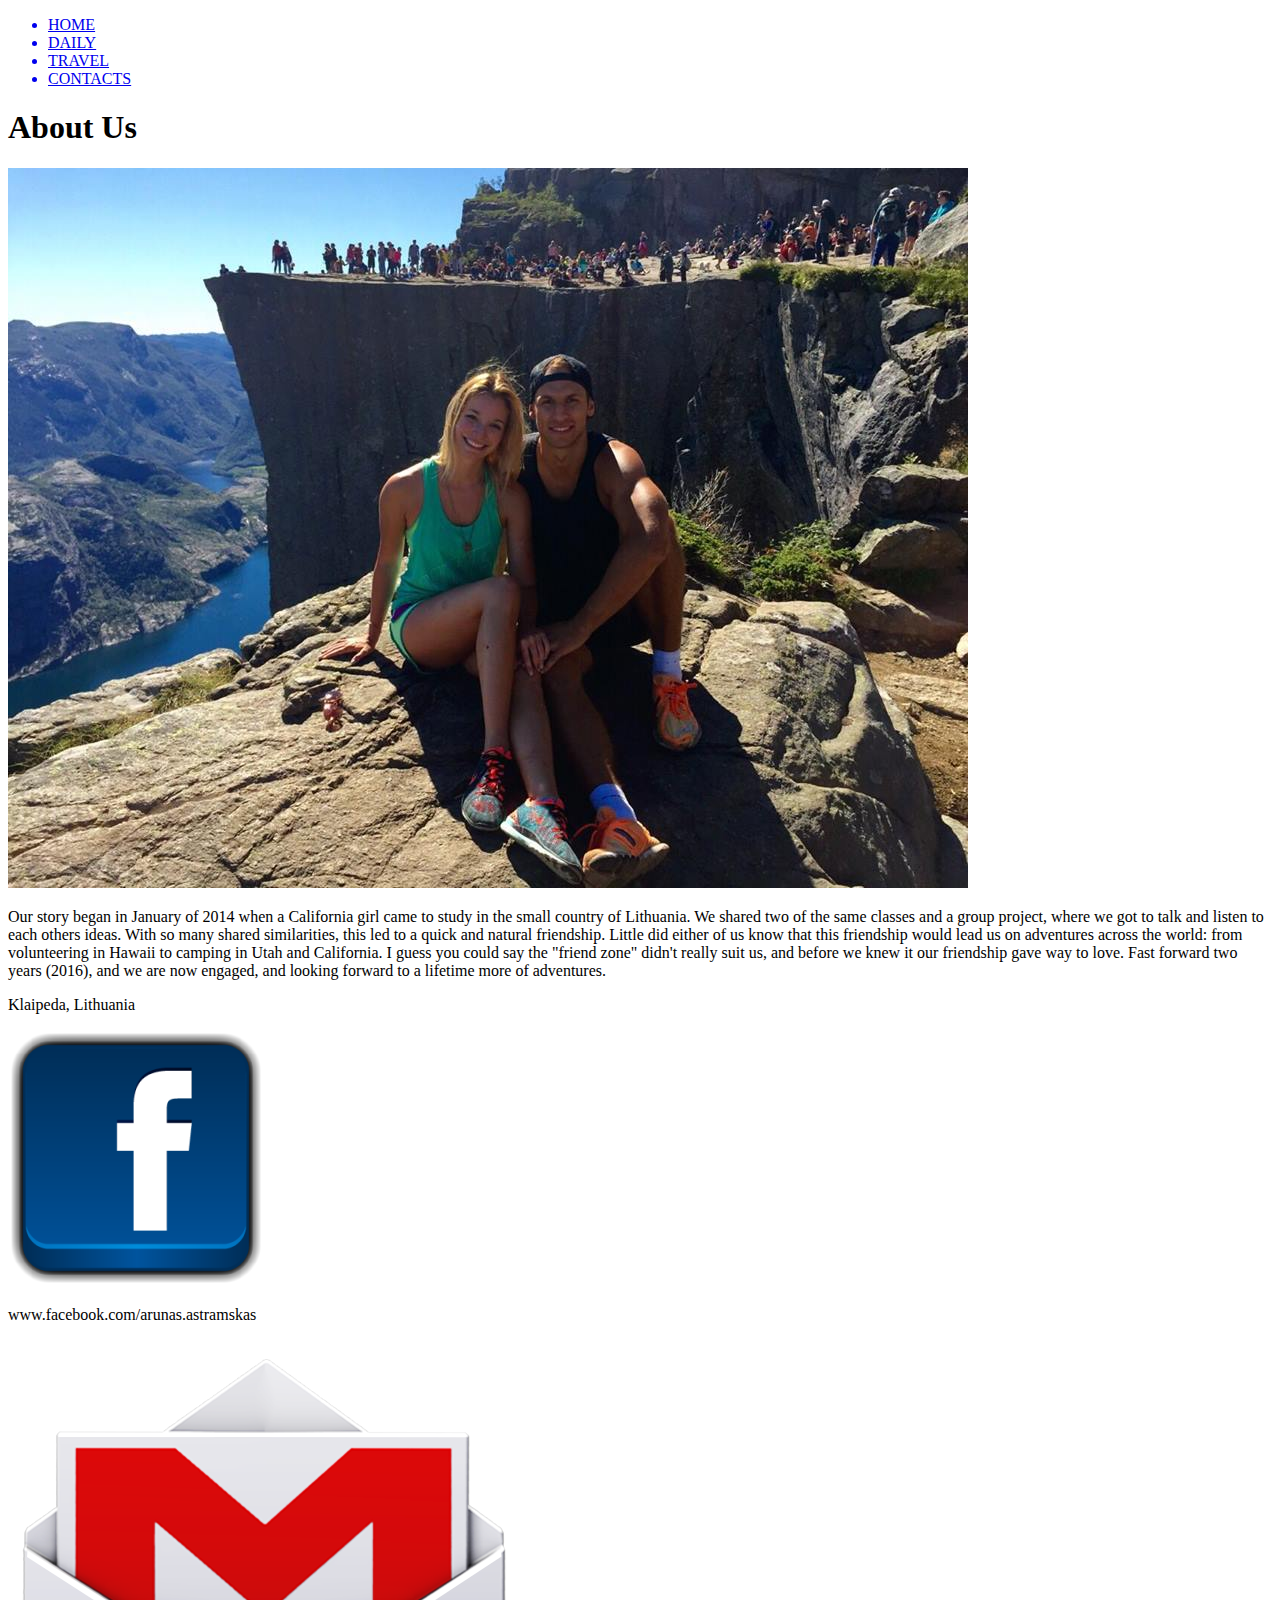
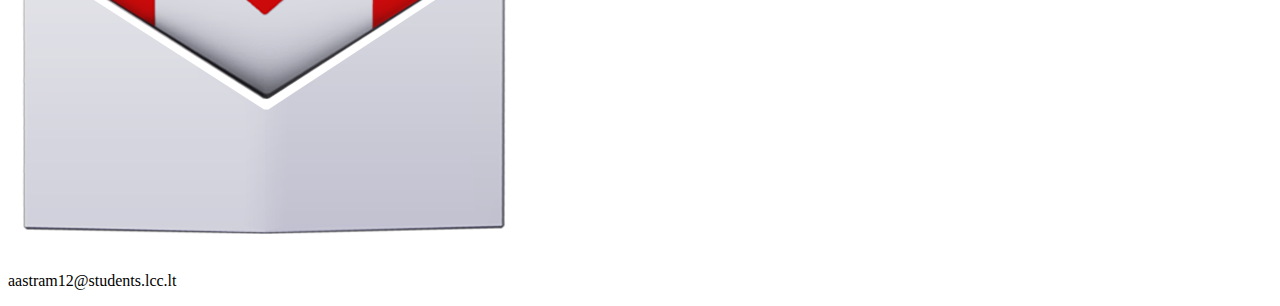
==== index.html @ 25e10dab "Update and rename Index.html to index.html" ====
<!DOCTYPE html>
<html>
	<head>
	<link type="text/css" rel="stylesheet" href="First page.css"/>
		<title>Arunas&Amanda</title>
	</head>
	<body>
		<div id="wrapper">
			<div id="header">
				<ul>
<a href="index.html"><li> HOME </li></a>
<a href="Third page.html"><li> DAILY </li></a>
<a href="Second page.html"><li> TRAVEL </li></a>
<a href="Fourth page.html"><li> CONTACTS </li></a>
				</ul>
				<div id="about"> <h1> About Us </h1> </div>
		</div>
				<div id="content">
					<img src="1.jpg">
					<p> Our story began in January of 2014 when a California girl came to study in the small country of Lithuania. We shared two of the same classes and a group project, where we got to talk and listen to each others ideas. With so many shared similarities, this led to a quick and natural friendship. Little did either of us know that this friendship would lead us on adventures across the world: from volunteering in Hawaii to camping in Utah and California. I guess you could say the "friend zone" didn't really suit us, and before we knew it our friendship gave way to love. Fast forward two years (2016), and we are now engaged, and looking forward to a lifetime more of adventures. </p>
				</div>
				<div id="footer">
			<p>Klaipeda, Lithuania</p> 
		<img src="fb.png">
			<p>www.facebook.com/arunas.astramskas </p>
			<img src="mail.png">
			<p> aastram12@students.lcc.lt </p>
				</div>
	</div>
  
	</body>
</html>
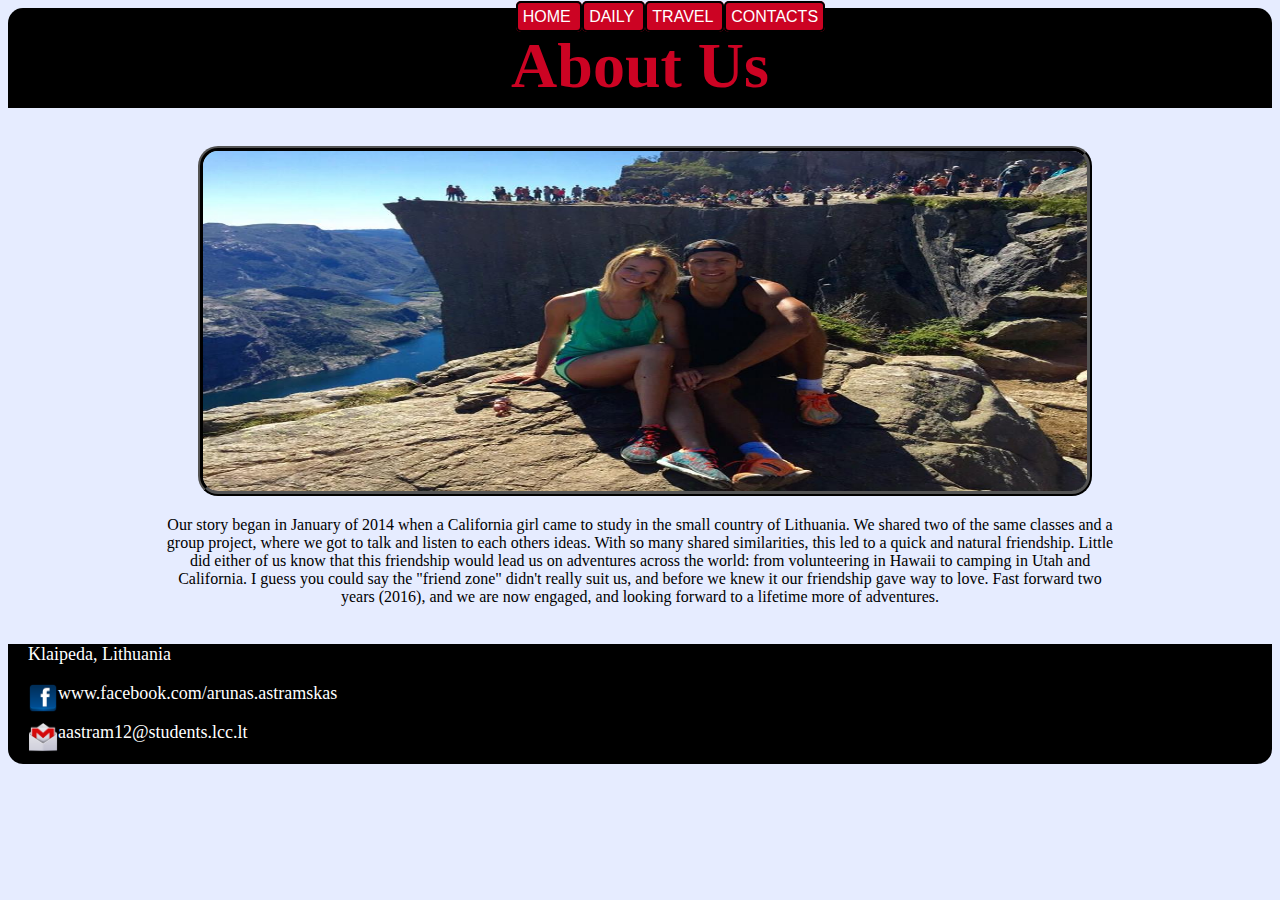
==== commit 2bd24265: "Update index.html" ====
--- a/index.html
+++ b/index.html
@@ -1,7 +1,7 @@
 <!DOCTYPE html>
 <html>
 	<head>
-	<link type="text/css" rel="stylesheet" href="First page.css"/>
+	<link type="text/css" rel="stylesheet" href="First.page.css"/>
 		<title>Arunas&Amanda</title>
 	</head>
 	<body>
--- a/First.page.css
+++ b/First.page.css
@@ -0,0 +1,79 @@
+body { background-color:  #e6ecff;
+
+}
+
+#about { text-align: center;
+font-family: Apple Chancery;
+font-size: 32px;
+color: #cc0323;
+margin-top: -40px;
+
+}
+
+#content p {
+text-align: center;
+font-family: Apple Chancery;
+padding-left: 12%;
+padding-right: 12%;
+}
+
+
+#content img { width: 70%;
+height: 340px;
+margin-left: 15%;
+border-radius: 20px 20px 20px 20px;
+border: ridge 5px black;
+margin-top: 3%;
+}
+
+#header { background-color: Black;
+height: 100px;
+border-top-left-radius: 15px;
+border-top-right-radius: 15px;
+}
+
+li {
+display: inline;
+padding: 5px 5px 5px 5px;
+border: 2px solid #000000;
+font-family: Futura, Tahoma, sans-serif;
+color: #ffffff;
+border-radius: 5px 5px;
+background-color: #cc0323;
+}
+
+ul a {
+text-decoration: none;
+}
+div ul {
+margin: 0px 0px 0px 37%;
+}
+
+
+#footer {
+clear: both;
+position: relative;
+bottom: -20px;
+border-bottom-left-radius: 15px;
+border-bottom-right-radius: 15px;
+height: 120px;
+background-color: black;
+
+}
+
+#footer img {
+float: left;
+height: 30px;
+width: 30px;
+margin-left: 20px;
+
+}
+
+#footer p {
+font-size: 18px;
+color: white;
+margin-left: 20px;
+
+}
+
+
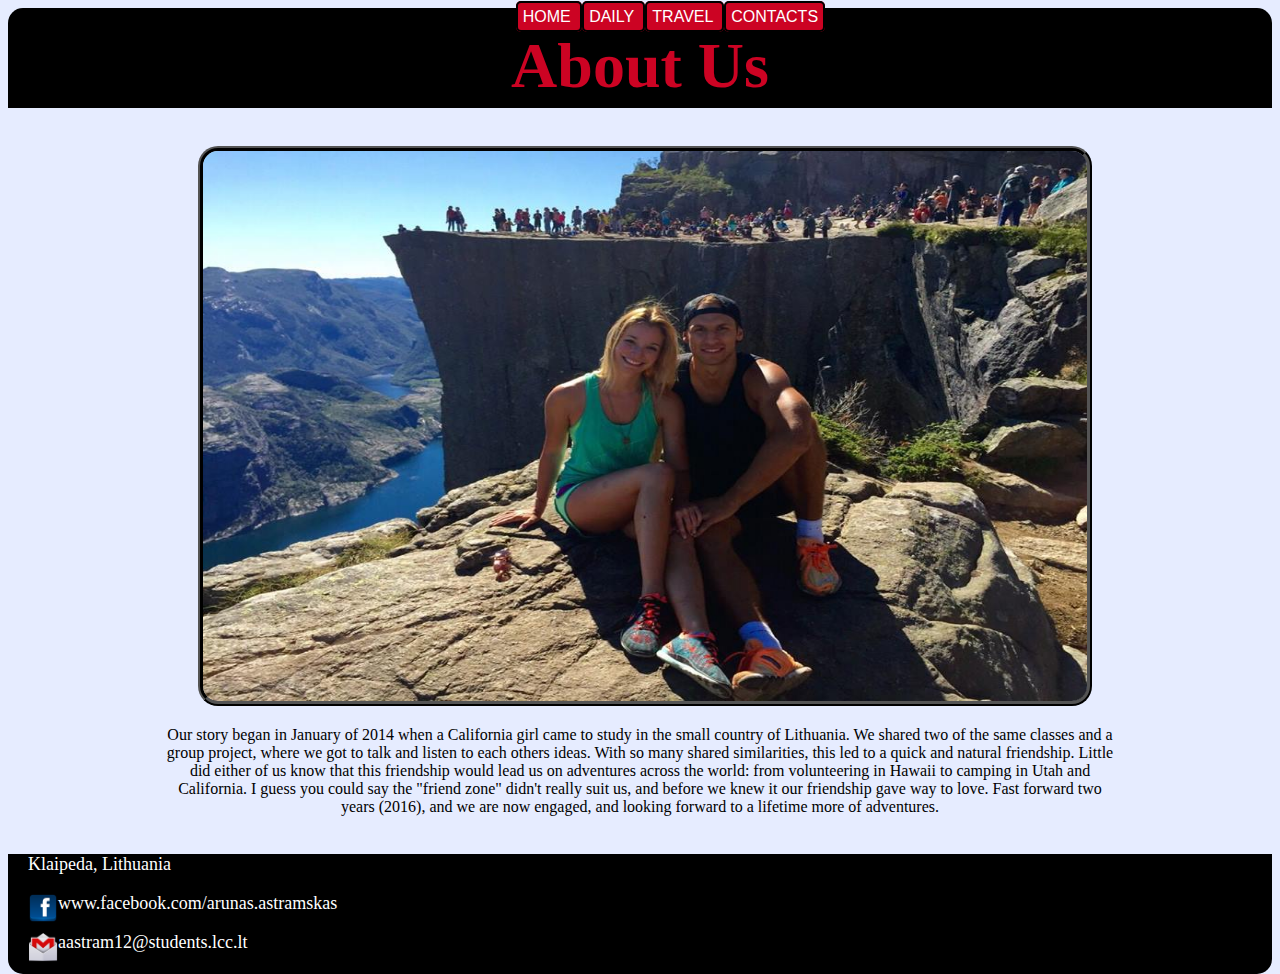
==== commit e30e1b3e: "Update index.html" ====
--- a/index.html
+++ b/index.html
@@ -9,9 +9,9 @@
 			<div id="header">
 				<ul>
 <a href="index.html"><li> HOME </li></a>
-<a href="Third page.html"><li> DAILY </li></a>
-<a href="Second page.html"><li> TRAVEL </li></a>
-<a href="Fourth page.html"><li> CONTACTS </li></a>
+<a href="Third.page.html"><li> DAILY </li></a>
+<a href="Second.page.html"><li> TRAVEL </li></a>
+<a href="Fourth.page.html"><li> CONTACTS </li></a>
 				</ul>
 				<div id="about"> <h1> About Us </h1> </div>
 		</div>
@@ -27,7 +27,16 @@
 			<p> aastram12@students.lcc.lt </p>
 				</div>
 	</div>
-  
+  <script>
+  (function(i,s,o,g,r,a,m){i['GoogleAnalyticsObject']=r;i[r]=i[r]||function(){
+  (i[r].q=i[r].q||[]).push(arguments)},i[r].l=1*new Date();a=s.createElement(o),
+  m=s.getElementsByTagName(o)[0];a.async=1;a.src=g;m.parentNode.insertBefore(a,m)
+  })(window,document,'script','//www.google-analytics.com/analytics.js','ga');
+
+  ga('create', 'UA-75236123-1', 'auto');
+  ga('send', 'pageview');
+
+</script>
 	</body>
 </html>
 
--- a/First.page.css
+++ b/First.page.css
@@ -19,7 +19,7 @@
 
 
 #content img { width: 70%;
-height: 340px;
+height: 550px;
 margin-left: 15%;
 border-radius: 20px 20px 20px 20px;
 border: ridge 5px black;
